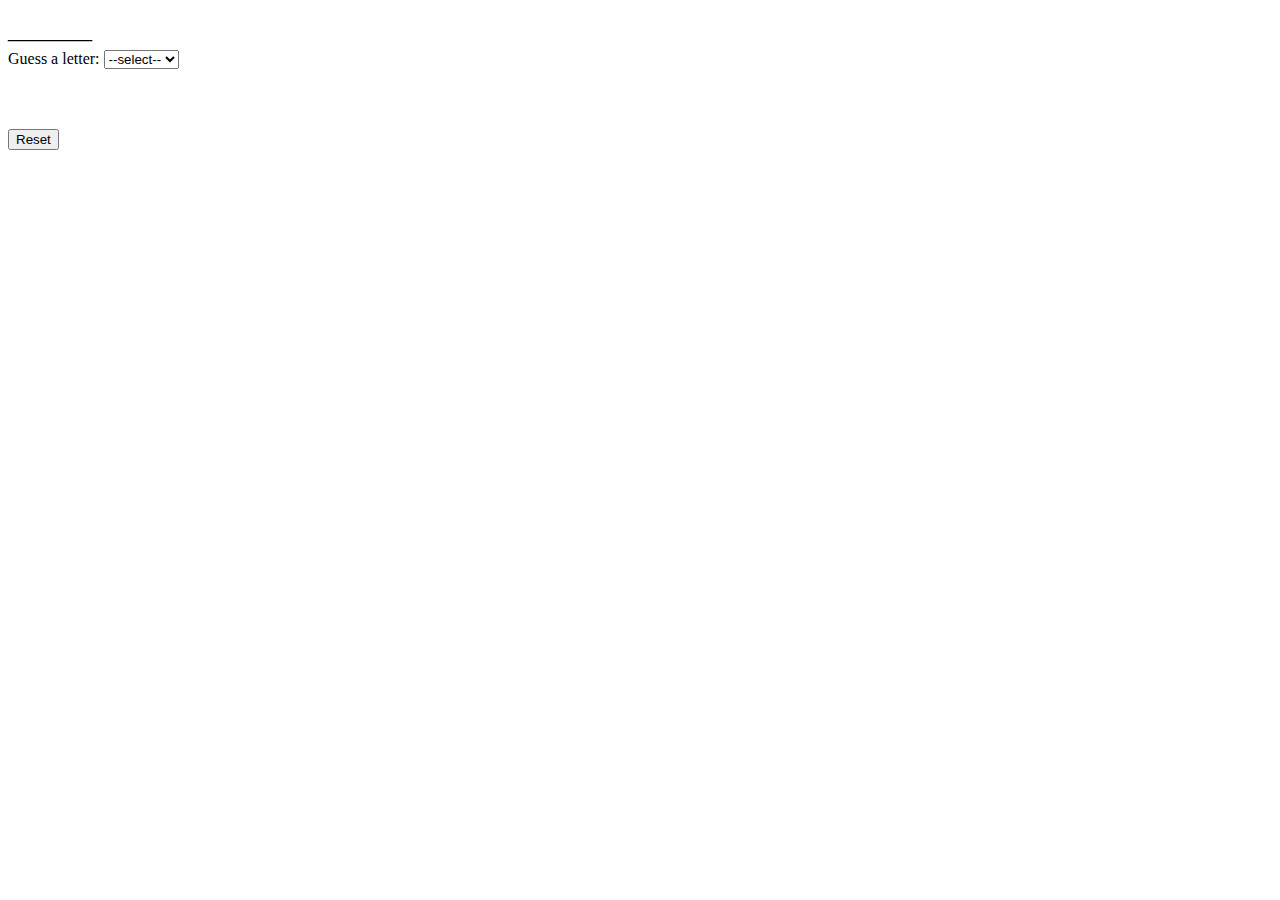
==== index.html @ 226c8b5b "Initial commit" ====
<!DOCTYPE html>
<html>
<head>
<meta charset="utf-8"/>
<title>Hangman</title>
</head>
<body>
	<div id="word" class="block"></div>
	Guess a letter: 
	<select id="guess" onchange="letterGuessed(this)">
		<option value="" disabled hidden>--select--</option>
		<option value="a">a</option>
		<option value="b">b</option>
		<option value="c">c</option>
		<option value="d">d</option>
		<option value="e">e</option>
		<option value="f">f</option>
		<option value="g">g</option>
		<option value="h">h</option>
		<option value="i">i</option>
		<option value="j">j</option>
		<option value="k">k</option>
		<option value="l">l</option>
		<option value="m">m</option>
		<option value="n">n</option>
		<option value="o">o</option>
		<option value="p">p</option>
		<option value="q">q</option>
		<option value="r">r</option>
		<option value="s">s</option>
		<option value="t">t</option>
		<option value="u">u</option>
		<option value="v">v</option>
		<option value="w">w</option>
		<option value="x">x</option>
		<option value="y">y</option>
		<option value="z">z</option>
	</select>
	<div class="block"><span id="message"></span></div>
	<div id="misses"></div>
	<input id="restartGame" type="button" value="Reset" onclick="return initializeGame();" />
	<!-- These need to be below the HTML elements -->
	<script type="text/javascript" src="words.json"></script>
	<script type="text/javascript" src="hangmanGame.js"></script>
	<link rel="stylesheet" href="styles.css">
</body>
</html>
---- styles.css ----
#word {
	font-size: 28px;
}

#misses {
	width: 240px;
	height: 50px;
	display: block;
}

.block {
	padding-top: 5px;
	padding-bottom: 5px;	
}

.greenBorder {
	border: 2px solid green;
}

.redBorder {
	border: 2px solid red;
}
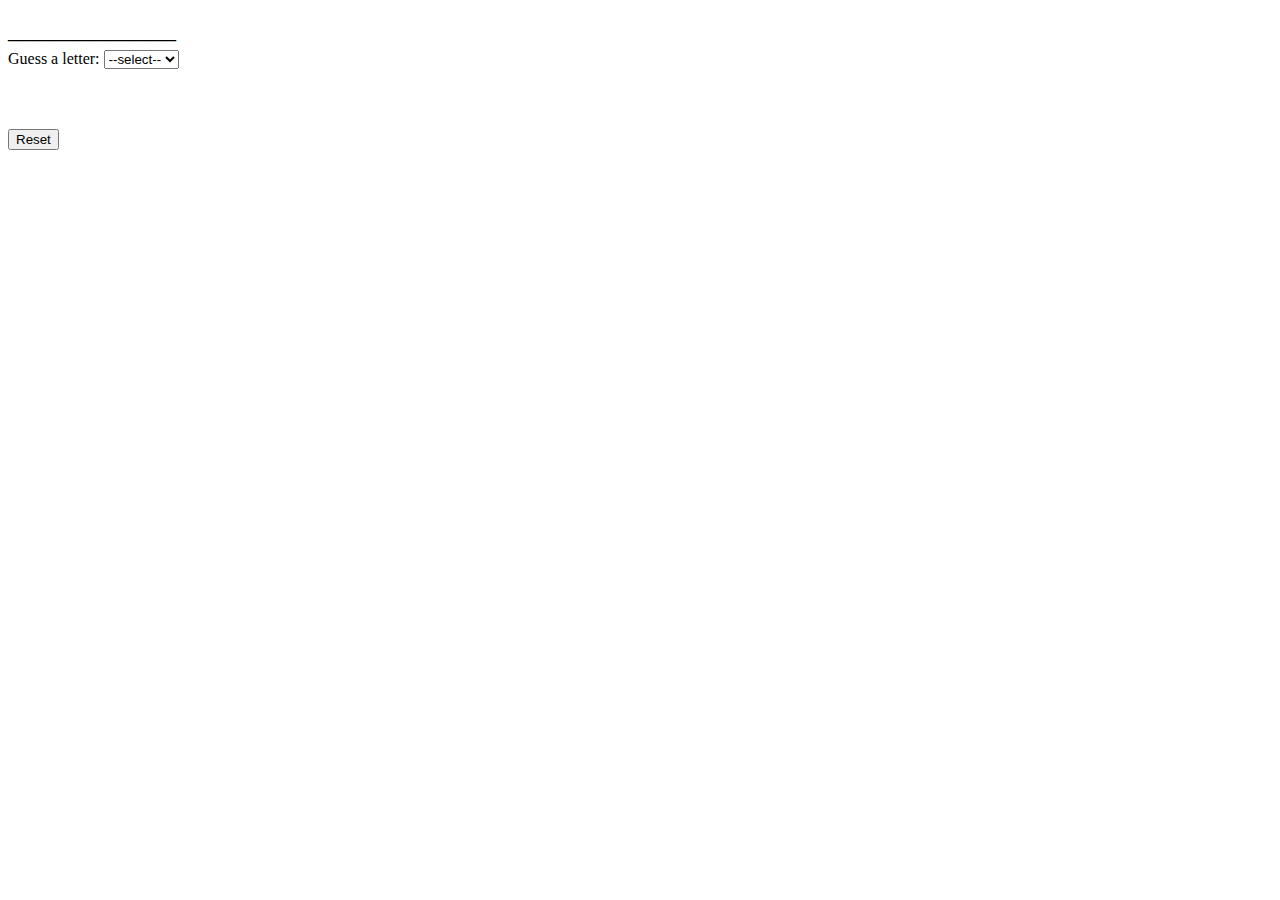
==== commit 508346eb: "Updated to modern JavaScript" ====
--- a/index.html
+++ b/index.html
@@ -40,7 +40,7 @@
 	<div id="misses"></div>
 	<input id="restartGame" type="button" value="Reset" onclick="return initializeGame();" />
 	<!-- These need to be below the HTML elements -->
-	<script type="text/javascript" src="words.json"></script>
+	<script type="text/javascript" src="words.js"></script>
 	<script type="text/javascript" src="hangmanGame.js"></script>
 	<link rel="stylesheet" href="styles.css">
 </body>
